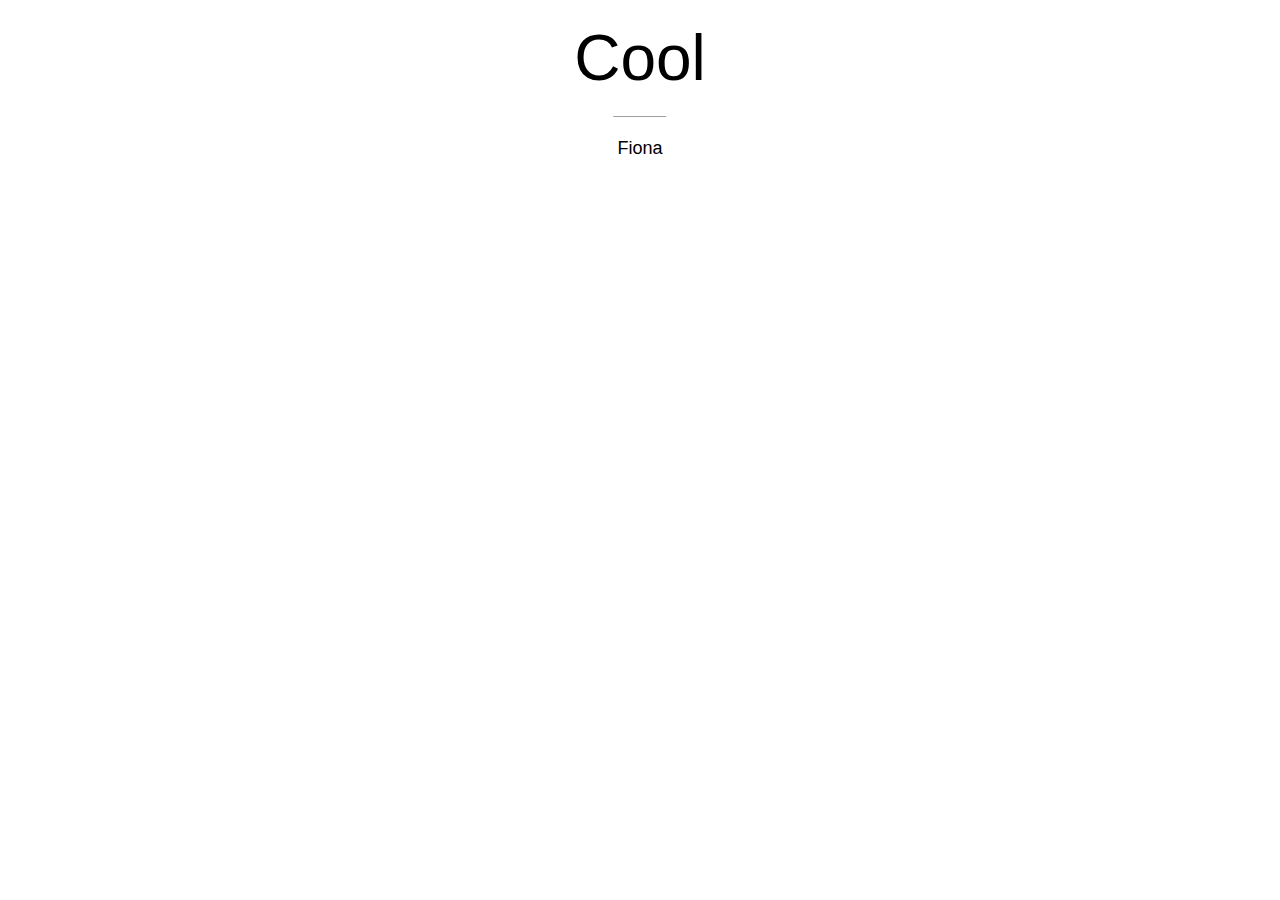
==== index.html @ 98566702 "Update index.html" ====
<!DOCTYPE html>
<html>
<title>GC2 Website</title>
<meta charset="UTF-8">
<meta name="viewport" content="width=device-width, initial-scale=1">
<link rel="stylesheet" href="https://www.w3schools.com/w3css/4/w3.css">
<link rel="stylesheet" href="https://fonts.googleapis.com/css?family=Raleway">
<link rel="stylesheet" href="style.css">

<body>

<div class="w3-display-container w3-animate-opacity w3-text-black">

  <div class="w3-display-topmiddle">
    <h1 class="w3-jumbo w3-animate-top">Cool</h1>
    <hr class="w3-border-grey" style="margin:auto;width:40%">
    <p class="w3-large w3-center">Fiona</p>
  </div>
  <div class="w3-display-bottommiddle w3-padding-large">
    Powered by the girls from <a href="https://girlscodetoo.ch" target="_blank">GC2 Labs</a>
  </div>

</div>

</body>
</html>
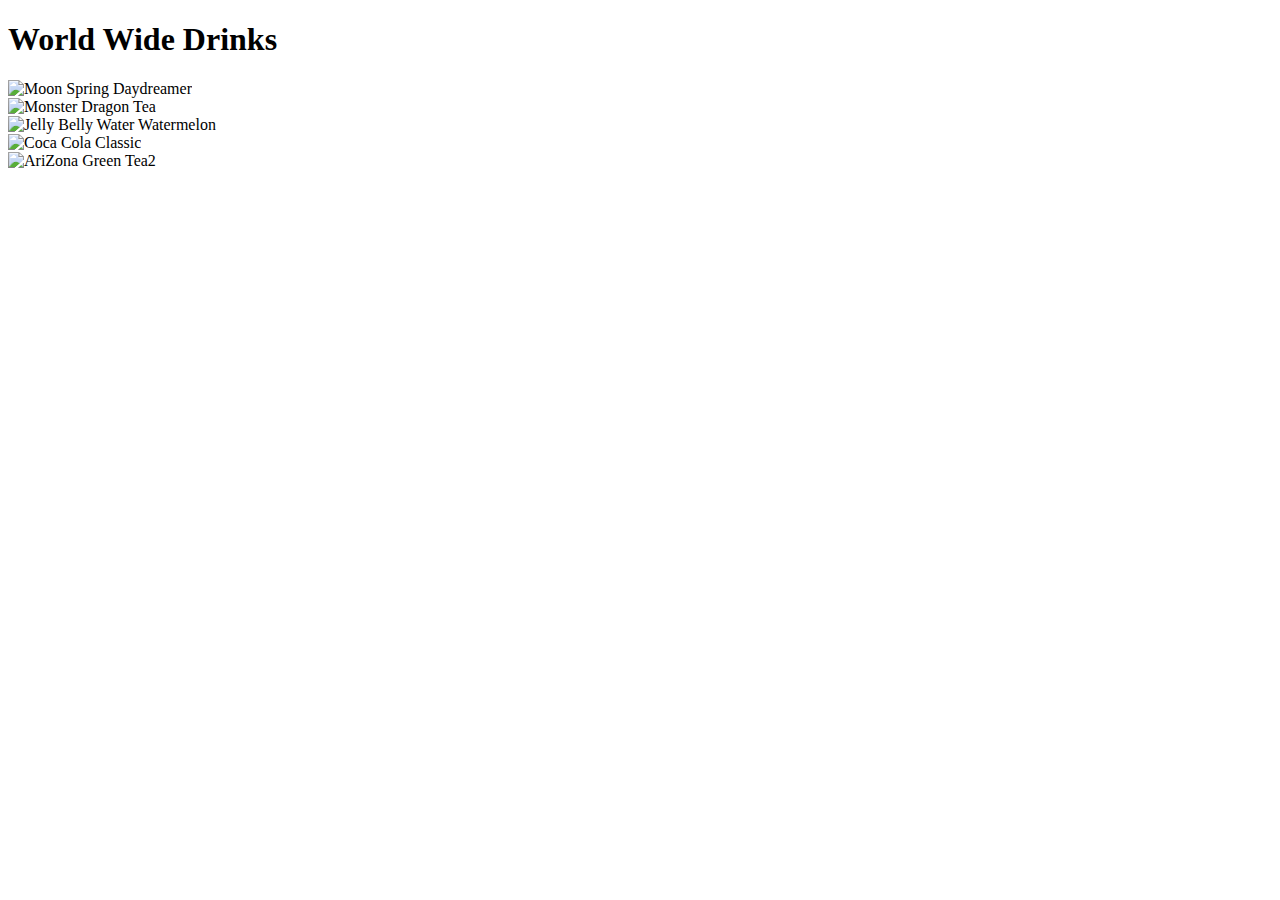
==== commit 69c47802: "Update index.html" ====
--- a/index.html
+++ b/index.html
@@ -1,26 +1,29 @@
 <!DOCTYPE html>
 <html>
-<title>GC2 Website</title>
-<meta charset="UTF-8">
-<meta name="viewport" content="width=device-width, initial-scale=1">
-<link rel="stylesheet" href="https://www.w3schools.com/w3css/4/w3.css">
-<link rel="stylesheet" href="https://fonts.googleapis.com/css?family=Raleway">
-<link rel="stylesheet" href="style.css">
-
-<body>
-
-<div class="w3-display-container w3-animate-opacity w3-text-black">
-
-  <div class="w3-display-topmiddle">
-    <h1 class="w3-jumbo w3-animate-top">Cool</h1>
-    <hr class="w3-border-grey" style="margin:auto;width:40%">
-    <p class="w3-large w3-center">Fiona</p>
-  </div>
-  <div class="w3-display-bottommiddle w3-padding-large">
-    Powered by the girls from <a href="https://girlscodetoo.ch" target="_blank">GC2 Labs</a>
-  </div>
-
+  <body>
+    <div id=dotted>
+    <h1> World Wide Drinks </h1>
+    </div>
+<div class="row">
+  <div class="column">
+    <img src="https://image.migros.ch/product-zoom/a14891f119e88225e482082f90e2cf66ad2c0184/moon-spring-daydreamer.jpg" alt="Moon Spring Daydreamer" style="with:100%">
 </div>
 
-</body>
-</html>
+ <div class="column">
+    <img src="https://www.drinkenergy.ch/wp-content/uploads/2021/01/monster_energy_drink_white_tea_dragon_tea_458ml_dose-1.png" alt="Monster Dragon Tea" style="with:100%">
+</div>  
+  
+  <div class="column">
+    <img src="https://www.drinkenergy.ch/wp-content/uploads/2021/05/jellybelly-sparkling-water-watermelon_355ml_Dose_USA" alt="Jelly Belly Water Watermelon" style="with:100%">
+</div>
+    
+  <div class="column">
+    <img src="https://www.fivestartrading-holland.eu/images/product_images/original_images/coco_cola_dosen_pfandfrei.png" alt="Coca Cola Classic" style="with:100%">
+</div>
+  
+    <div class="column">
+    <img src="https://kanela.ch/7989-fpf_image/arizona-green-tea-500ml.jpg" alt="AriZona Green Tea2" style="with:100%">
+</div>
+  </body>
+</html>  
+
